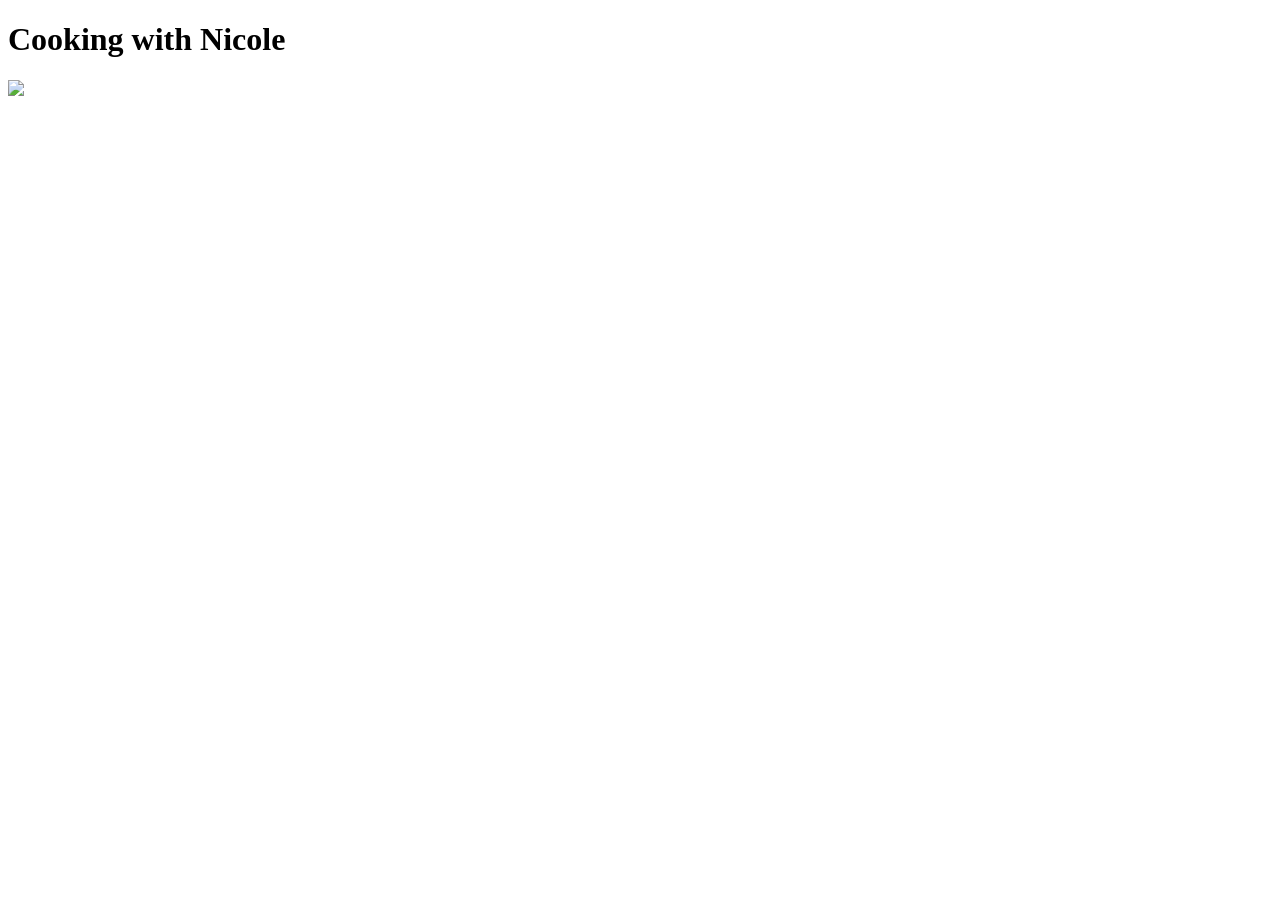
==== index.html @ 8c602055 "Initial structure" ====
<!DOCTYPE html>
<html lang="en">
<head>
    <meta charset="UTF-8">
    <meta http-equiv="X-UA-Compatible" content="IE=edge">
    <meta name="viewport" content="width=device-width, initial-scale=1.0">
    <title>Cooking with Nicole</title>
</head>

<body>
    <h1>Cooking with Nicole</h1>

    <img src="../repos/nicole-recipes/images/benner.jpg">
    
</body>
</html>
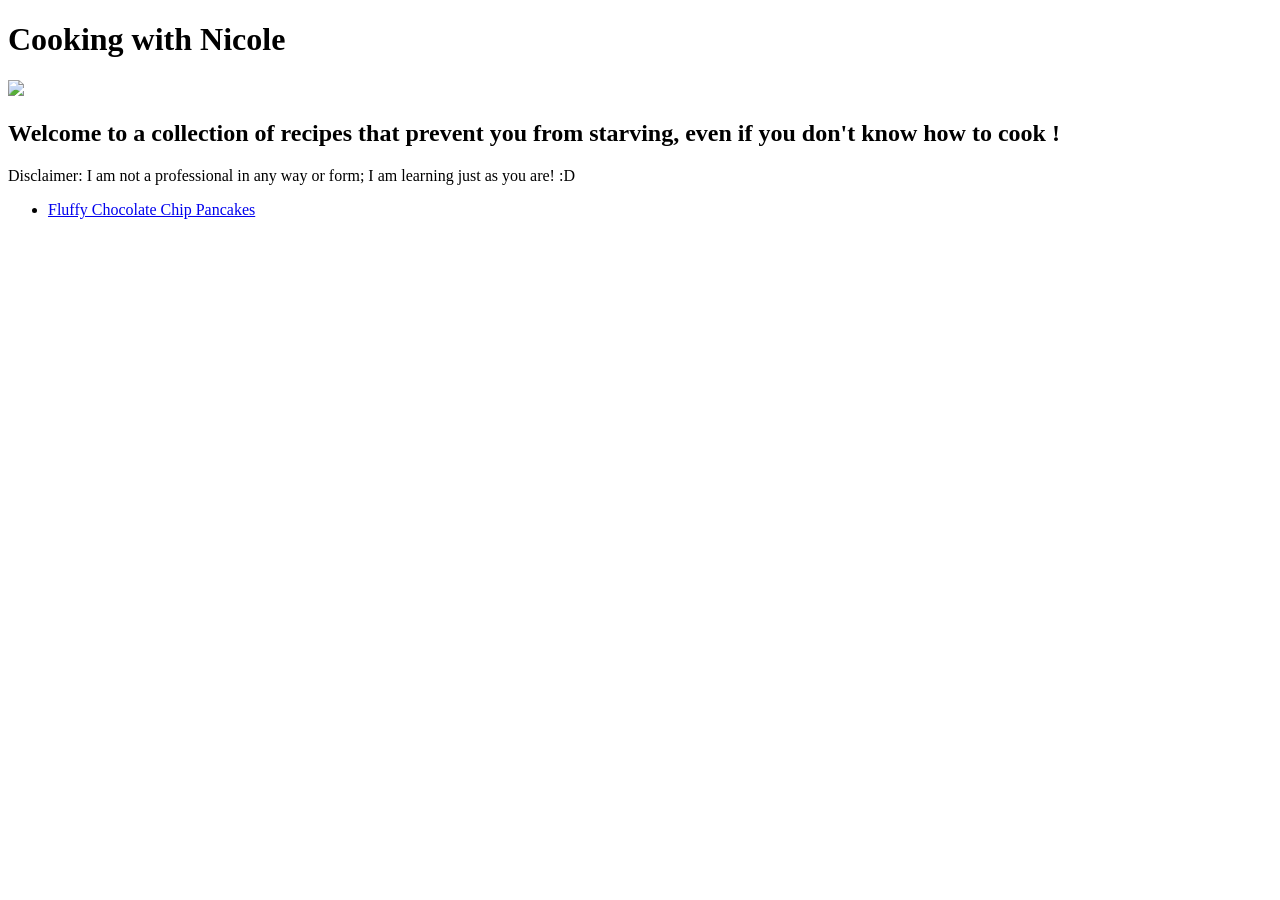
==== commit f4d3c049: "Initial structured update" ====
--- a/index.html
+++ b/index.html
@@ -4,13 +4,20 @@
     <meta charset="UTF-8">
     <meta http-equiv="X-UA-Compatible" content="IE=edge">
     <meta name="viewport" content="width=device-width, initial-scale=1.0">
-    <title>Cooking with Nicole</title>
+    <title>Cooking With Nicole</title>
 </head>
 
 <body>
     <h1>Cooking with Nicole</h1>
 
-    <img src="../repos/nicole-recipes/images/benner.jpg">
-    
+    <img src="../nicole-recipes/images/banner.jpg">
+
+    <h2>Welcome to a collection of recipes that prevent you from starving, even if you don't know how to cook !</h2>
+
+    <p>Disclaimer: I am not a professional in any way or form; I am learning just as you are! :D</p>
+    <ul>
+        <li><a href="recipes/pancakes.html">Fluffy Chocolate Chip Pancakes</a></li>
+    </ul>
+     
 </body>
 </html>
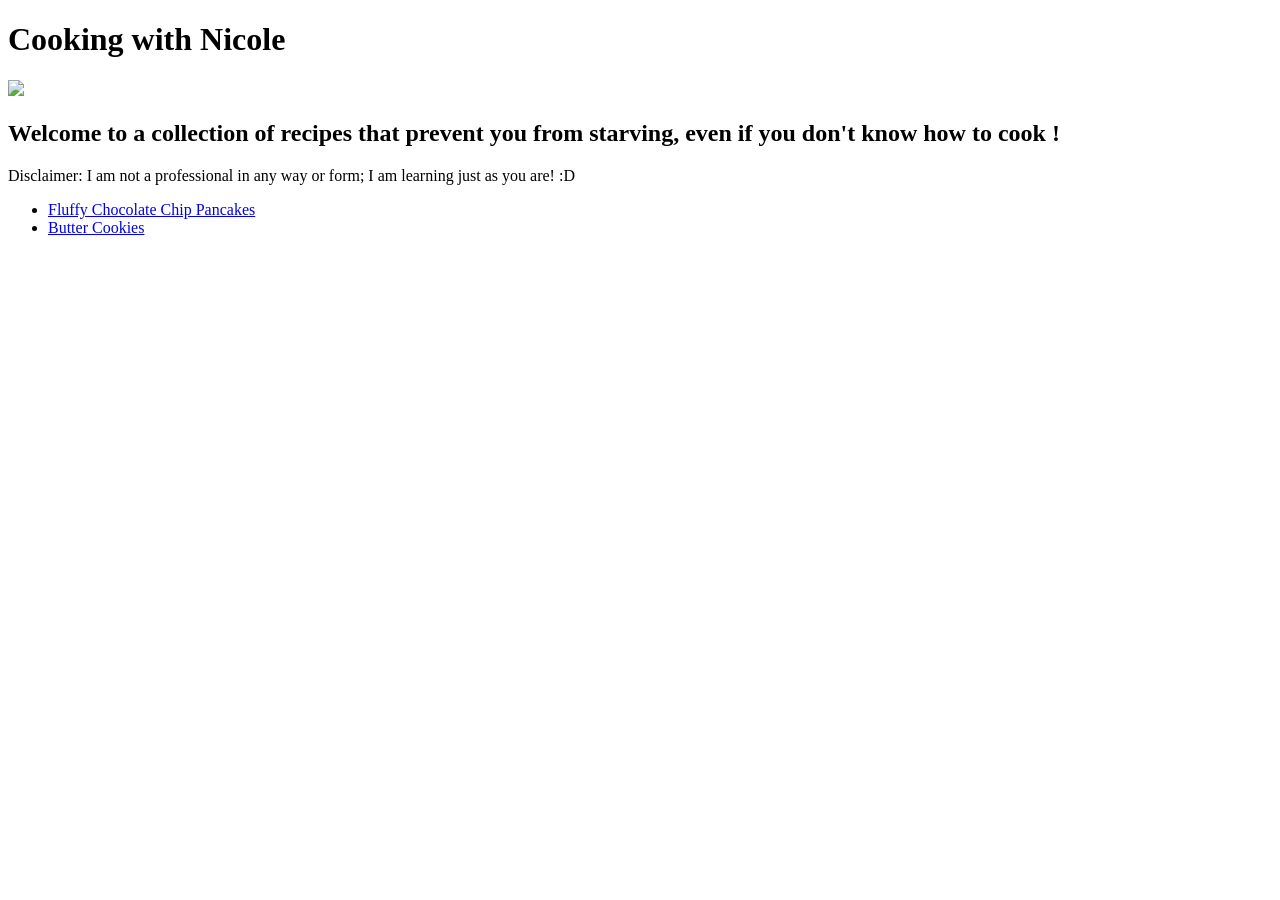
==== commit 7fbbe7a6: "Butter Cookies Page" ====
--- a/index.html
+++ b/index.html
@@ -17,6 +17,7 @@
     <p>Disclaimer: I am not a professional in any way or form; I am learning just as you are! :D</p>
     <ul>
         <li><a href="recipes/pancakes.html">Fluffy Chocolate Chip Pancakes</a></li>
+        <li><a href="recipes/cookies.html">Butter Cookies</a></li>
     </ul>
      
 </body>
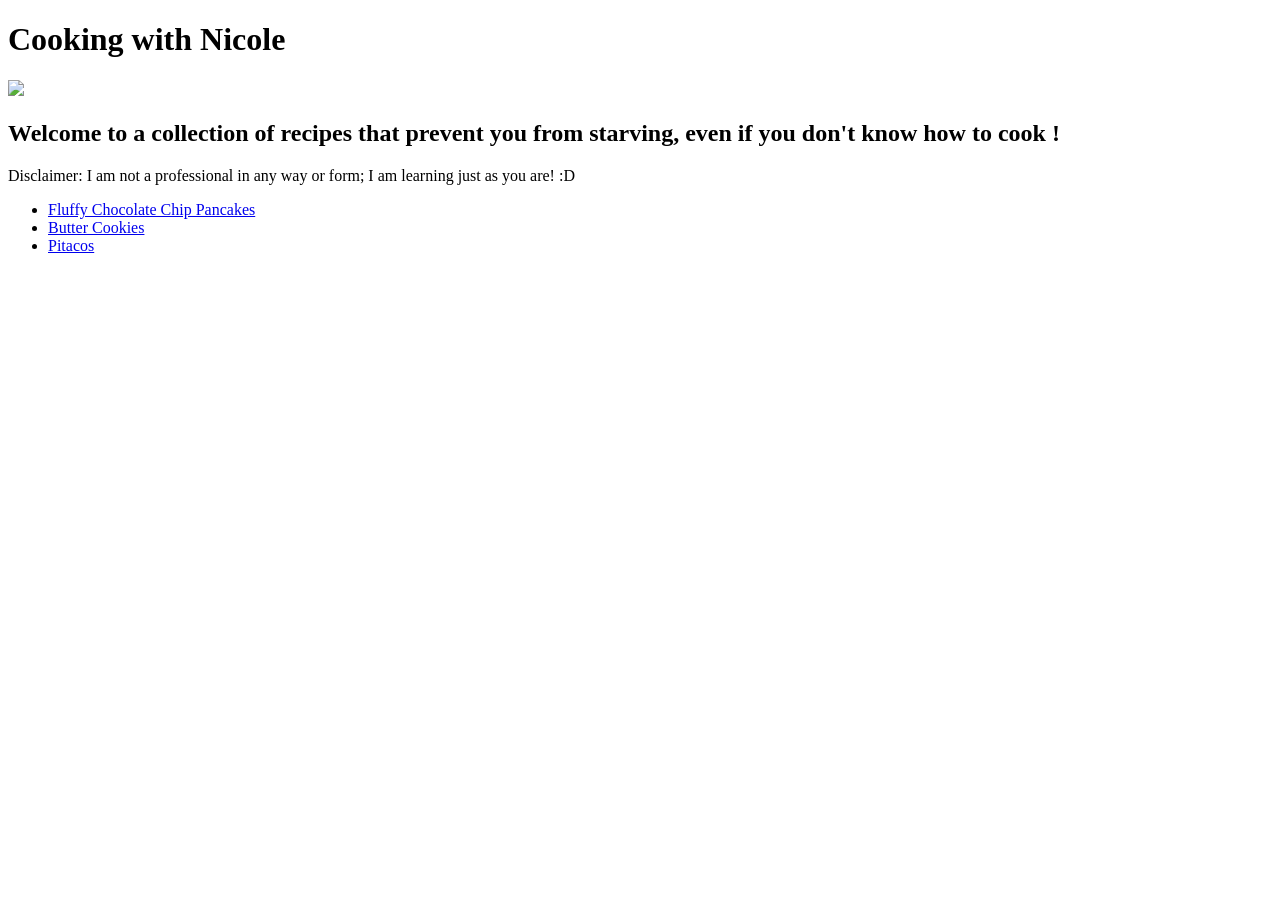
==== commit 03384c34: "Pitacos Page" ====
--- a/index.html
+++ b/index.html
@@ -18,6 +18,7 @@
     <ul>
         <li><a href="recipes/pancakes.html">Fluffy Chocolate Chip Pancakes</a></li>
         <li><a href="recipes/cookies.html">Butter Cookies</a></li>
+        <li><a href="recipes/pitacos.html">Pitacos</a></li>
     </ul>
      
 </body>
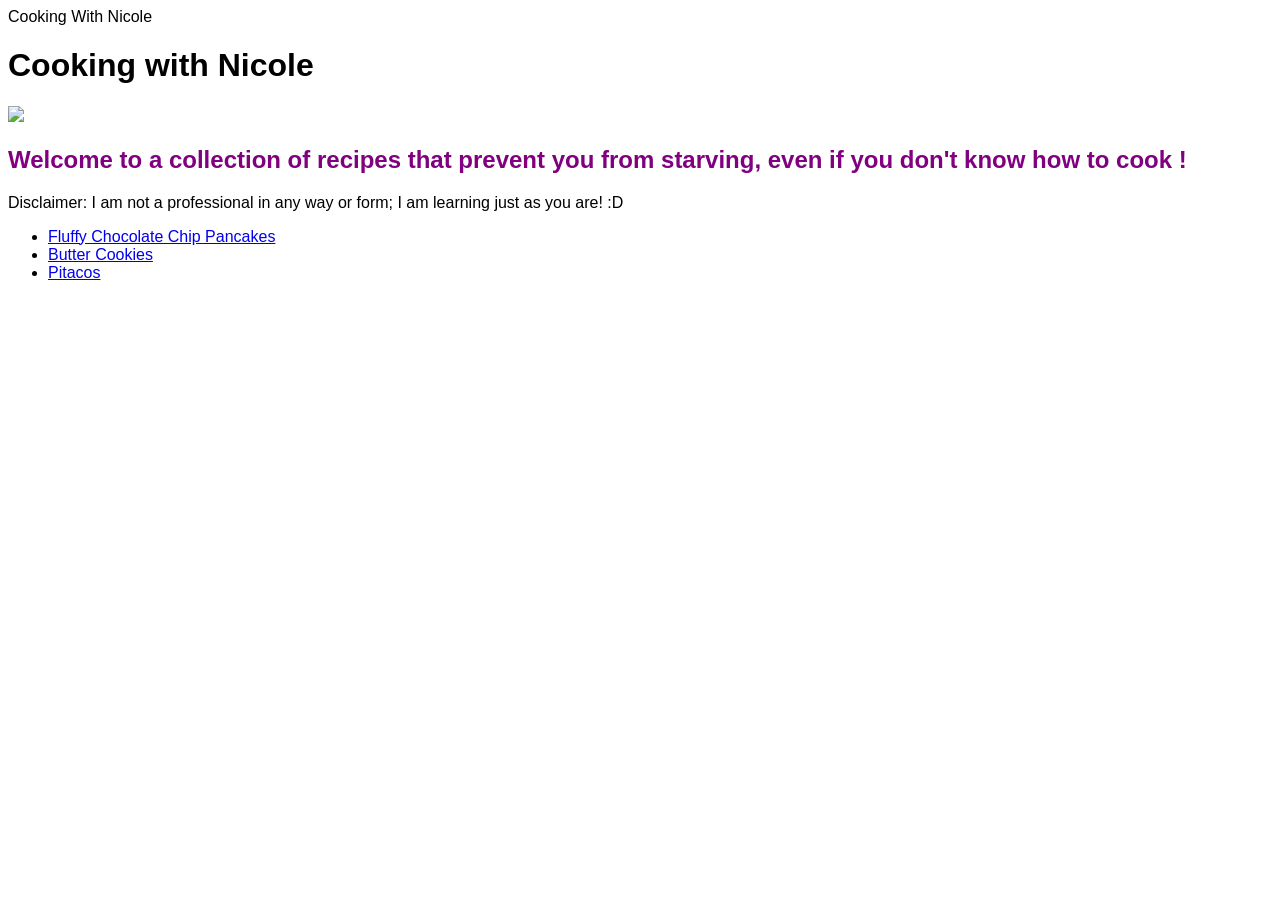
==== commit 4d4b59c3: "External CSS Index" ====
--- a/index.html
+++ b/index.html
@@ -4,6 +4,7 @@
     <meta charset="UTF-8">
     <meta http-equiv="X-UA-Compatible" content="IE=edge">
     <meta name="viewport" content="width=device-width, initial-scale=1.0">
+    <link rel="stylesheet" href="styles.css"
     <title>Cooking With Nicole</title>
 </head>
 
--- a/styles.css
+++ b/styles.css
@@ -0,0 +1,7 @@
+*{
+    font-family: 'Trebuchet MS', 'Lucida Sans Unicode', 'Lucida Grande', 'Lucida Sans', Arial, sans-serif
+}
+
+h2 {
+    color: purple;
+}
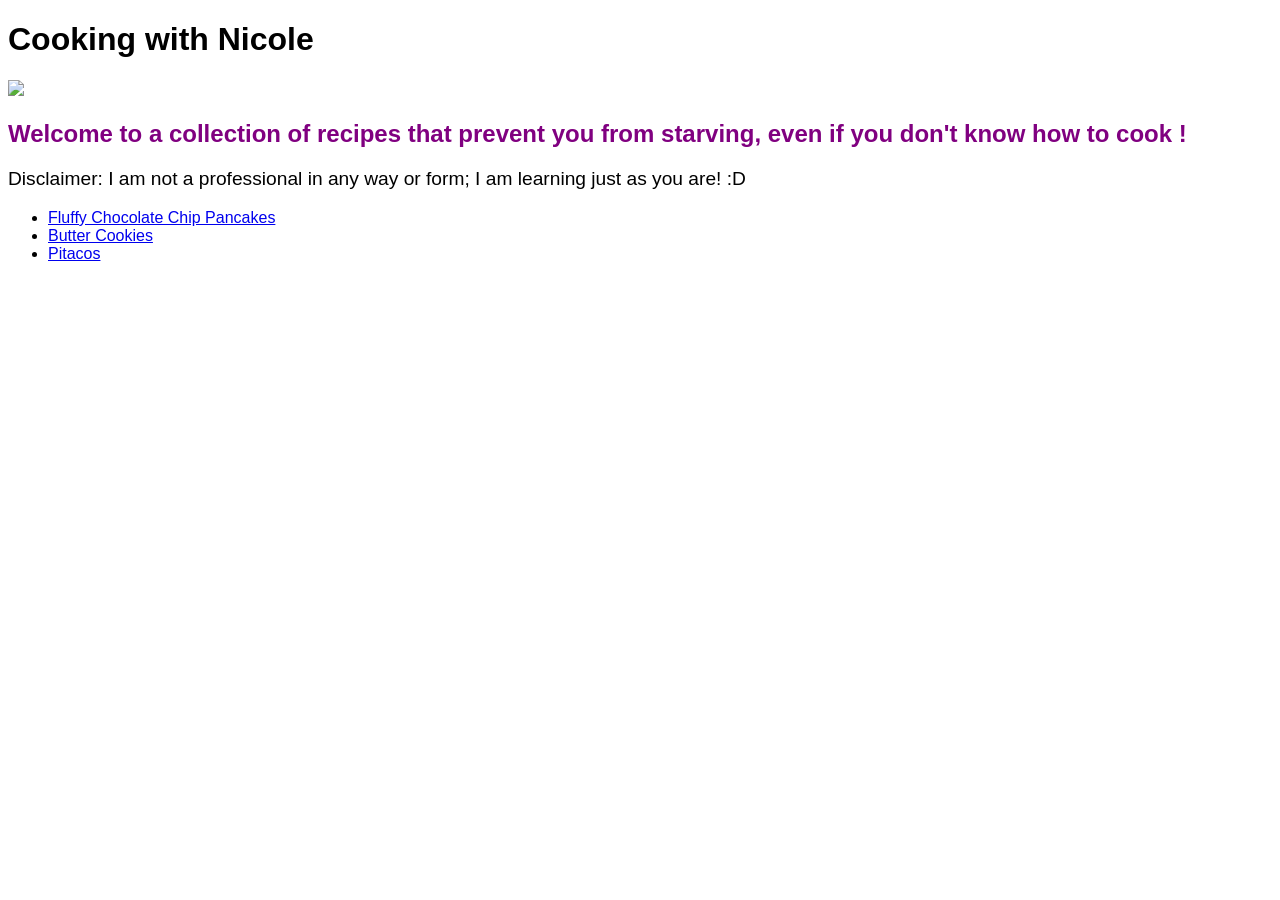
==== commit 36068c16: "Recipes CSS" ====
--- a/index.html
+++ b/index.html
@@ -4,7 +4,7 @@
     <meta charset="UTF-8">
     <meta http-equiv="X-UA-Compatible" content="IE=edge">
     <meta name="viewport" content="width=device-width, initial-scale=1.0">
-    <link rel="stylesheet" href="styles.css"
+    <link rel="stylesheet" href="styles.css">
     <title>Cooking With Nicole</title>
 </head>
 
--- a/styles.css
+++ b/styles.css
@@ -4,4 +4,12 @@
 
 h2 {
     color: purple;
+}
+
+label{
+    color:orange
+}
+
+p {
+    font-size: larger;
 }
